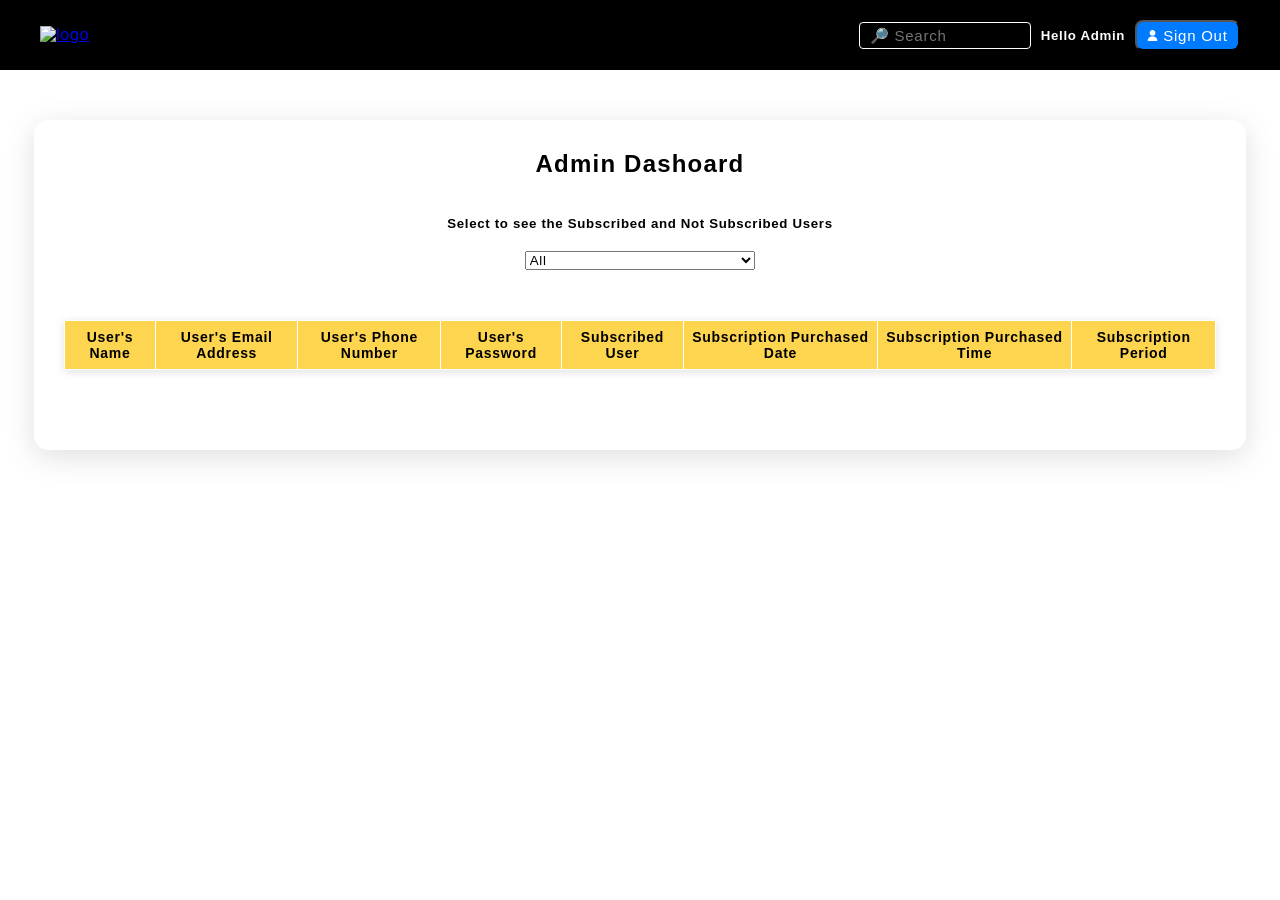
==== CloudTv/admin.html @ d84a39c8 "day-4 work" ====
<!DOCTYPE html>
<html lang="en">
<head>
</head>
<link rel="stylesheet" href="https://cdnjs.cloudflare.com/ajax/libs/font-awesome/6.1.1/css/all.min.css">
<link rel="stylesheet" href="login_signup_style.css">
<link rel="shortcut icon" type="image/png" href="images/logo/cloudtv.ico"/>
<body>

    <div id="navbar">
        <a href="index.html"><img src="images/logo/ct_logo.jpg" alt="logo"></a>    
        <div class="prof_search">
          <input type="text" placeholder="🔎 Search">
          <h5 id="username">Hello Admin</h5>          
          <button id="sign_out"  onclick="sign_out()"><img src="images/user.png" alt="user"> Sign Out</button>
        </div>      
    </div>

    <form style="width:90%;" action="">
        <h2>Admin Dashoard</h2><br>
        <h5 for="">Select to see the Subscribed and Not Subscribed Users</h5>
        <select name="" id="">
            <option value="">All</option>
            <option value="Subscribed">Subscribed</option>
            <option value="Not Subscribed">Not Subscribed</option>
        </select>
        <table style="font-size: 15px;">
            <thead>
                <tr>
                    <th>User's Name</th>
                    <th>User's Email Address</th>
                    <th>User's Phone Number</th>
                    <th>User's Password</th>
                    <th>Subscribed User</th>
                    <th>Subscription Purchased Date</th>
                    <th>Subscription Purchased Time</th>
                    <th>Subscription Period</th>
                </tr>
            </thead>
            <tbody>
            </tbody>
        </table>
    </form>
    
    
</body>
</html>
<script>

let userData= JSON.parse(localStorage.getItem("users")) || [];


displayTable=(data)=>{
    document.querySelector("tbody").innerHTML="";
    data.forEach((el,i)=>{
        let name=document.createElement("td");
        name.innerText=el.name;

        let email=document.createElement("td");
        email.innerText=el.email;

        let phone=document.createElement("td");
        phone.innerText=el.phone;

        let pass=document.createElement("td");
        pass.innerText=el.pass;

        let is_subscribed=document.createElement("td");
        is_subscribed.innerText=el.is_subscribed;
        if(is_subscribed.innerText=="Subscribed"){
            is_subscribed.setAttribute("class","green")
        }else{            
            is_subscribed.setAttribute("class","red")
        }

        let today=document.createElement("td");
        today.innerText=el.today;
        
        let time=document.createElement("td");
        time.innerText=el.time;

        let subscription=document.createElement("td");
        subscription.innerText="1 month";

        let tr=document.createElement("tr");
        tr.append(name,email,phone,pass,is_subscribed,today,time,subscription);

        document.querySelector("tbody").append(tr);
    })

}

displayTable(userData);

document.querySelector("select").addEventListener("change",function(){
    x=document.querySelector("select").value;
    if(x!==""){
        let filtered_Data=userData.filter((el)=>{;
        return el.is_subscribed==x;
        })
        displayTable(filtered_Data);
    }else{
        displayTable(userData);
    }
    
})

</script>
---- CloudTv/login_signup_style.css ----
body{
    background-image: url(https://sso.masaischool.com/screenbg.svg),url(https://sso.masaischool.com/screenbg-bottom.svg);
    background-size: 50%;
    background-repeat: no-repeat;
    background-position: 0 0 100% 100%;
}
* {
    padding: 0;
    margin: 0;
    font-family: "Helvetica Neue",Helvetica,Arial,sans-serif;
    line-break: loose;
    
    letter-spacing: 0.05em; 
}
/* Navbarar */
#navbar {
  position: sticky;
  top: 0;
  background-color: black;
  height: 50px;
  z-index: 10 !important;
  display: flex;
  justify-content: space-between;
  align-items: center;
  padding: 10px 40px;
}
#navbar >a> img{
  height: 50px;
  object-fit: cover;
}
.prof_search>input{
  background-color: black;
  color: rgb(187, 187, 187);
  width: 150px;
  border:1px solid white;
  padding: 4px 10px;
  border-radius: 4px;
  font-size: 15px;
}
/* .prof_search>input::placeholder{
  color: rgb(187, 187, 187);
} */ 
.prof_search img{
  height: 11px;
}
.prof_search{
  display: flex;
  justify-content: space-evenly;
  align-items: center;
}
#username{
  padding-left: 10px;
  color: white;;
}
.prof_search button{
  background-color: #007aff;
  color: white;
  width: 105px;
  padding: 5px 10px;      
  margin-left: 10px;
  border-radius: 8px;
  font-size: 15px;
  letter-spacing: 0.05em;
}
.prof_search button:hover{
  cursor: pointer;
}
form{
    width: 28%;
    display: flex;
    flex-direction: column;
    margin: auto;
    padding: 30px;
    box-shadow: rgba(100, 100, 111, 0.2) 0px 7px 29px 0px;
    border-radius: 14px;
    margin-bottom: 50px;    
    margin-top: 50px;
}
form h2,form h3,form h5{
    text-align: center;
    margin-bottom: 20px;
}
form input{
    padding:12px;
    border-radius: 6px;
    margin-top: 10px;
    margin-bottom: 20px;
    border: 1px solid gainsboro;
}
form input:focus{
    border: 1px solid grey;
}
form input[type="submit"]{
    background-color: #2563eb;
    color: white;
}
form span{
    display: flex;
    justify-content: space-between;
}
form span label:last-child{
    color: #2563eb;
}
form button{
    display: flex;
    padding: 8px 60px;
    justify-content: space-evenly;
    align-items: center;
    border-radius: 6px;
    border: 1px solid gainsboro;
    background-color: white;
    margin-bottom: 40px;
}
form .fa-solid{
    position: absolute;
    top: 327px;
    left: 831px;
    color: lightgrey;
} 
form h1{
  font-size: 20px;
  margin-bottom: 20px;
  display: flex;
  justify-content: space-evenly;
  align-items: center;
}
form h1 span{
  color:#2563eb;
}
form h1 span.blue{
  font-size: 65px;
}
table{
  width: 100%;
  margin: auto;
  margin-top: 50px;
  margin-bottom: 50px;
  text-align: center;
  border-collapse: collapse;
  box-shadow: rgba(99, 99, 99, 0.2) 0px 2px 8px 0px;
}
thead tr{
  background-color: #FED54E;
}
th{
  font-size: 14px;
}
td{
  font-size: 13px;
}
td.green{
  color:green;
  font-weight: 900;
}
td.red{
  color:red;
  font-weight: 900;
}
th,td{
  padding: 8px 5px;
}
tr{
  border-bottom: 1px solid lightgray;
}
th{
  border: 1px solid rgb(255, 255, 255);
}
form select{
  margin: auto;
  width:20%;
}
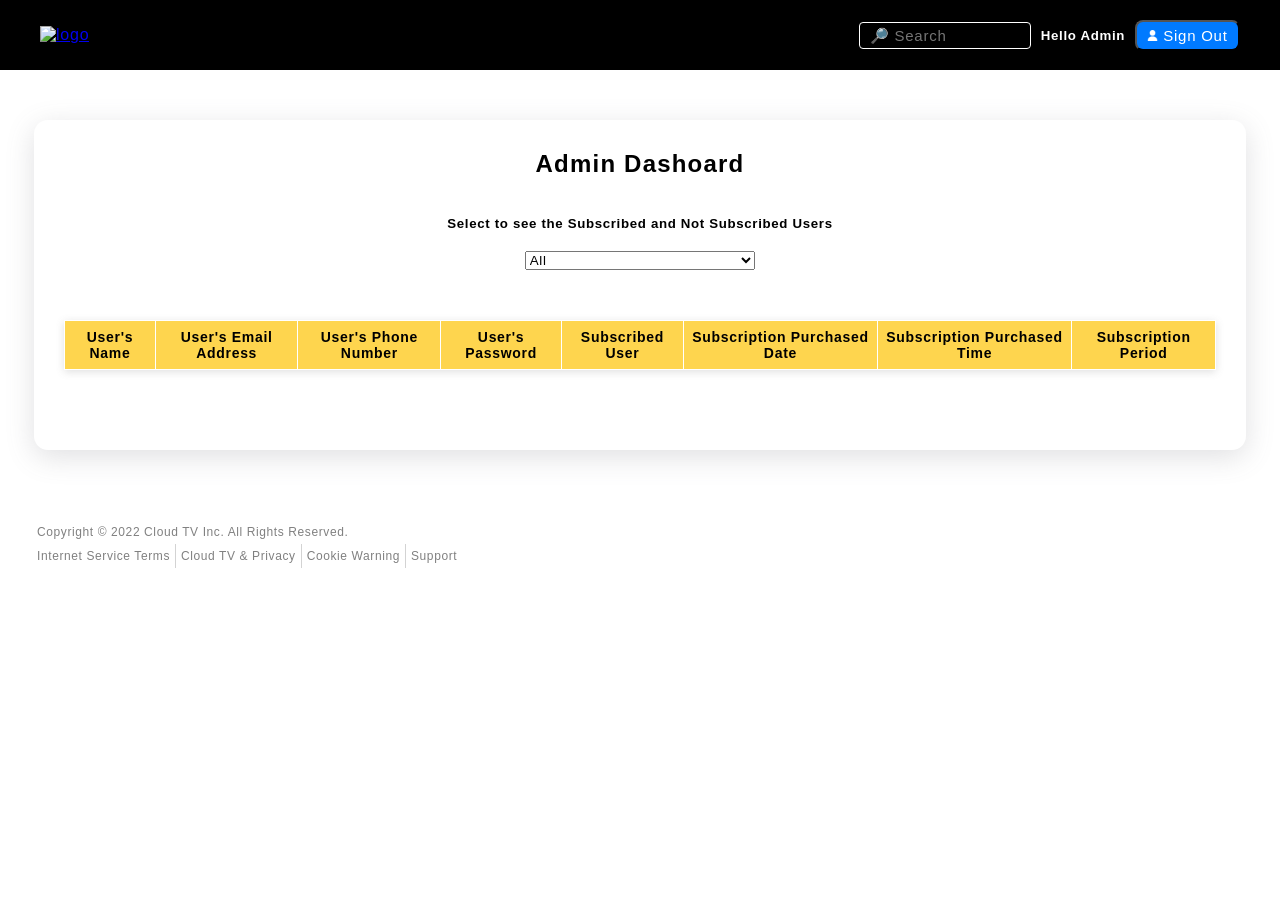
==== commit fe7cc5c9: "commit day 5 work" ====
--- a/CloudTv/admin.html
+++ b/CloudTv/admin.html
@@ -5,14 +5,15 @@
 <link rel="stylesheet" href="https://cdnjs.cloudflare.com/ajax/libs/font-awesome/6.1.1/css/all.min.css">
 <link rel="stylesheet" href="login_signup_style.css">
 <link rel="shortcut icon" type="image/png" href="images/logo/cloudtv.ico"/>
+<title>Cloud TV</title>
 <body>
 
     <div id="navbar">
         <a href="index.html"><img src="images/logo/ct_logo.jpg" alt="logo"></a>    
         <div class="prof_search">
-          <input type="text" placeholder="🔎 Search">
+          <input type="text" disabled placeholder="🔎 Search">
           <h5 id="username">Hello Admin</h5>          
-          <button id="sign_out"  onclick="sign_out()"><img src="images/user.png" alt="user"> Sign Out</button>
+          <button id="sign_out"  onclick="location.href = 'index.html';"><img src="images/user.png" alt="user"> Sign Out</button>
         </div>      
     </div>
 
@@ -43,7 +44,16 @@
     </form>
     
     
-</body>
+    <div id="footer">
+        <p>Copyright © 2022 Cloud TV Inc. All Rights Reserved.</p>
+        <div class="footer_a">
+          <a href="#">Internet Service Terms</a>
+          <a href="#">Cloud TV & Privacy</a>
+          <a href="#">Cookie Warning</a>
+          <a href="#">Support</a>
+        </div>
+      </div>
+    </body>
 </html>
 <script>
 
--- a/CloudTv/login_signup_style.css
+++ b/CloudTv/login_signup_style.css
@@ -169,4 +169,27 @@
 form select{
   margin: auto;
   width:20%;
+}
+
+#footer{
+  width: 95%;
+  margin: auto;
+  padding-top: 20px;
+}
+#footer p{
+  font-size: 12px;
+  color: grey;
+  padding: 5px;
+}
+.footer_a{
+  display: flex;
+}
+.footer_a a{
+  text-decoration: none;
+  font-size: 12px;
+  color: grey;
+  padding: 5px;
+}
+.footer_a a:not(:last-child){
+  border-right: 1.5px solid lightgrey;
 }
